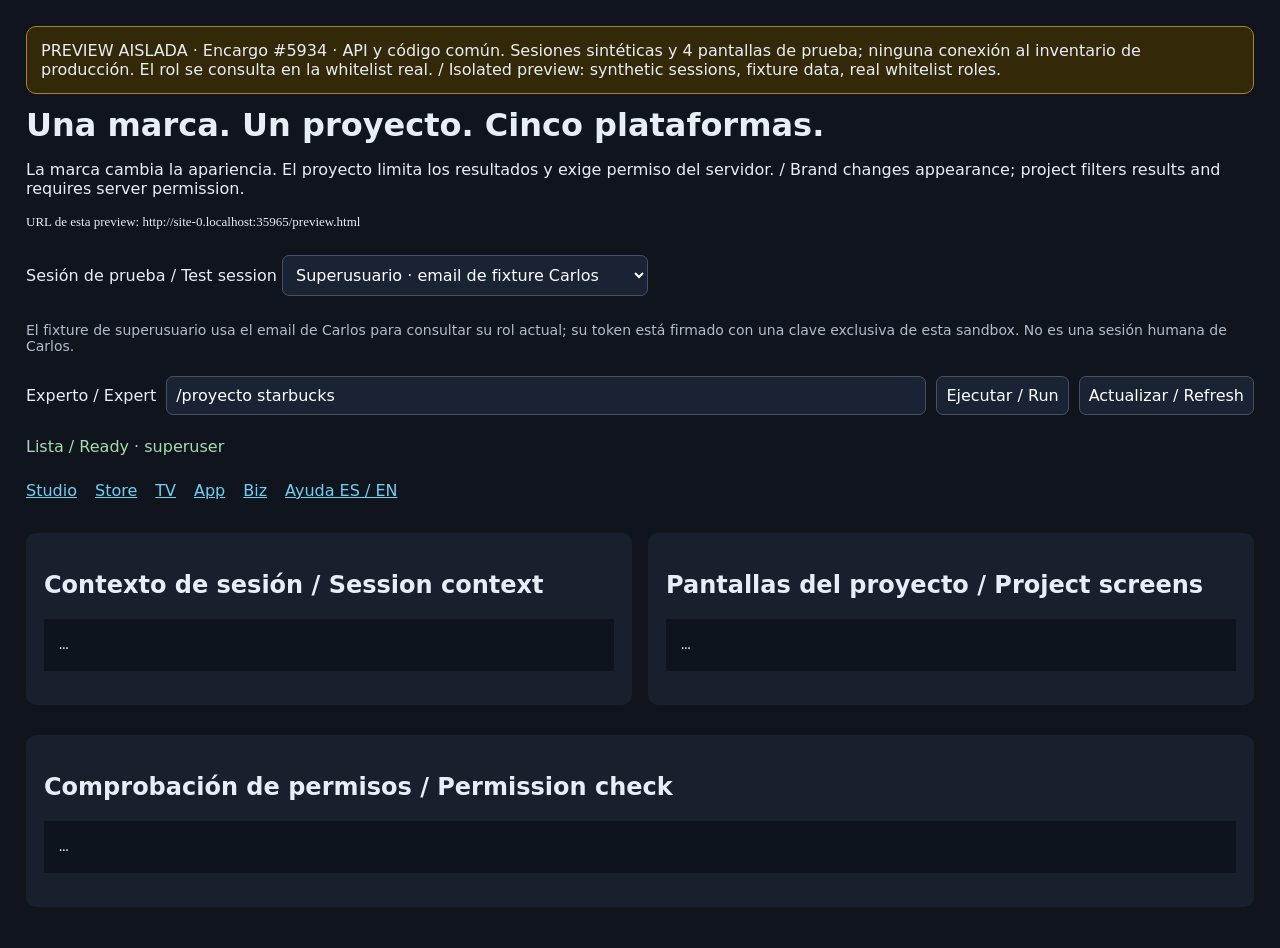
==== preview.html @ dd6ef252 "feat: share brand and server-verified project context (5934)" ====
<!doctype html>
<html lang="es" data-mode="expert"><head><meta charset="utf-8"><meta name="viewport" content="width=device-width, initial-scale=1"><title>Paraguas global · Preview aislada</title>
<link rel="stylesheet" href="tokens.css"><style>
body{margin:0;padding:26px;background:#10141c;color:#e8eef7;font:16px system-ui}main{max-width:1250px;margin:auto}h1{margin:12px 0}.warning{padding:14px;background:#332807;border:1px solid #ad8333;border-radius:10px}a{color:#70cff4}button,input,select{font:inherit;padding:9px;border-radius:7px;border:1px solid #465168;background:#192333;color:#fff}form{display:flex;gap:10px;margin:22px 0;flex-wrap:wrap}section{background:#19202d;padding:18px;border-radius:10px;margin:15px 0}pre{white-space:pre-wrap;overflow-wrap:anywhere;background:#0e141e;padding:15px;line-height:1.4}#status{min-height:26px;color:#a8dbb2}.url{font:13px ui-monospace;overflow-wrap:anywhere}nav{display:flex;flex-wrap:wrap;gap:18px;margin:18px 0}.grid{display:grid;grid-template-columns:1fr 1fr;gap:16px}@media(max-width:850px){.grid{grid-template-columns:1fr}}label{align-self:center}#cli{min-width:330px;flex:1}#role{margin:12px 0}.muted{color:#b3bdcc;font-size:14px}
</style></head><body><main>
<div class="warning">PREVIEW AISLADA · Encargo #5934 · API y código común. Sesiones sintéticas y 4 pantallas de prueba; ninguna conexión al inventario de producción. El rol se consulta en la whitelist real. / Isolated preview: synthetic sessions, fixture data, real whitelist roles.</div>
<h1>Una marca. Un proyecto. Cinco plataformas.</h1>
<p>La marca cambia la apariencia. El proyecto limita los resultados y exige permiso del servidor. / Brand changes appearance; project filters results and requires server permission.</p>
<p class="url">URL de esta preview: <span id="page-url"></span></p>
<label>Sesión de prueba / Test session <select id="role"><option value="superuser">Superusuario · email de fixture Carlos</option><option value="reader">Usuario normal · reader@preview.invalid</option></select></label>
<p class="muted">El fixture de superusuario usa el email de Carlos para consultar su rol actual; su token está firmado con una clave exclusiva de esta sandbox. No es una sesión humana de Carlos.</p>
<form id="command"><label for="cli">Experto / Expert</label><input id="cli" value="/proyecto starbucks" autocomplete="off" aria-label="Comando"><button>Ejecutar / Run</button><button type="button" id="refresh">Actualizar / Refresh</button></form>
<p id="status" role="status">Preparando sesión…</p>
<nav aria-label="Plataformas"><a href="https://www.admira.studio/">Studio</a><a href="https://www.admira.store/">Store</a><a href="https://www.admira.tv/parrilla">TV</a><a href="https://www.admira.app/">App</a><a href="https://www.admira.biz/">Biz</a><a href="help/index.html">Ayuda ES / EN</a></nav>
<div class="grid"><section><h2>Contexto de sesión / Session context</h2><p class="url"><a id="ctx-url"></a></p><pre id="ctx-result">…</pre></section><section><h2>Pantallas del proyecto / Project screens</h2><p class="url"><a id="screens-url"></a></p><pre id="screens-result">…</pre></section></div>
<section><h2>Comprobación de permisos / Permission check</h2><p class="url" id="reject-url"></p><pre id="reject-result">…</pre></section>
</main>
<script src="preview.js"></script><script src="contexto.js"></script><script src="marca-blanca.js" data-plataforma="studio"></script>
</body></html>
---- tokens.css ----
/* ============================================================
   Admira · Xperience · Design Tokens v0.1.0
   ============================================================
   Una sola fuente de verdad para la identidad visual del grupo:
   admira.studio (Pixer.IA) · xpaceos.com (XpaceOS) ·
   admira.app (Xbusiness) · admira.live · admira.tv · admira.store
   ============================================================ */

:root {
  /* ── Paleta · superficies ─────────────────────────────────── */
  --admira-bg:         #0a0c12;
  --admira-bg-elev:    #141826;
  --admira-bg-overlay: rgba(170, 136, 255, 0.05);

  /* ── Paleta · texto ────────────────────────────────────────── */
  --admira-text:       #f0e6ff;
  --admira-text-muted: rgba(216, 200, 255, 0.65);
  --admira-text-dim:   rgba(216, 200, 255, 0.40);

  /* ── Paleta · marcas del grupo ─────────────────────────────── */
  --admira-amber:   #ffd866;  /* Admira (paraguas) */
  --admira-violet:  #aa88ff;  /* Pixer.IA */
  --admira-cyan:    #50c8ff;  /* XpaceOS / digital twin */
  --admira-green:   #76b900;  /* Nvidia / XpaceOS retail */
  --admira-magenta: #ff4488;  /* CTA / hover acento */
  --admira-red:     #e2231a;  /* Lenovo */

  /* ── Bordes ────────────────────────────────────────────────── */
  --admira-border:        rgba(170, 136, 255, 0.25);
  --admira-border-strong: rgba(170, 136, 255, 0.45);
  --admira-border-amber:  rgba(255, 216, 102, 0.35);

  /* ── Tipografía ────────────────────────────────────────────── */
  --admira-font-sans: -apple-system, BlinkMacSystemFont, "Inter", "Segoe UI", Roboto, Helvetica, Arial, sans-serif;
  --admira-font-mono: ui-monospace, SFMono-Regular, "JetBrains Mono", Menlo, Consolas, monospace;

  /* ── Espaciados ────────────────────────────────────────────── */
  --admira-space-1:  4px;
  --admira-space-2:  8px;
  --admira-space-3: 14px;
  --admira-space-4: 22px;
  --admira-space-5: 36px;
  --admira-space-6: 56px;

  /* ── Radios ────────────────────────────────────────────────── */
  --admira-radius-sm:   6px;
  --admira-radius-md:  10px;
  --admira-radius-lg:  14px;
  --admira-radius-pill: 999px;

  /* ── Sombras / glows ──────────────────────────────────────── */
  --admira-shadow-glow-violet: 0 0 24px rgba(170, 136, 255, .40);
  --admira-shadow-glow-amber:  0 0 24px rgba(255, 216, 102, .40);
  --admira-shadow-glow-cyan:   0 0 24px rgba( 80, 200, 255, .40);
  --admira-shadow-card:        0 12px 32px rgba(0, 0, 0, .55);

  /* ── Transiciones ──────────────────────────────────────────── */
  --admira-tx-fast:    .12s;
  --admira-tx-normal:  .25s;
  --admira-tx-slow:    .45s;
}

/* ── Base ──────────────────────────────────────────────────── */
html, body {
  margin: 0;
  padding: 0;
  background: var(--admira-bg);
  color: var(--admira-text);
  font-family: var(--admira-font-sans);
  font-size: 15px;
  line-height: 1.55;
  -webkit-font-smoothing: antialiased;
  -moz-osx-font-smoothing: grayscale;
}

* { box-sizing: border-box; }

/* ── Tipografía utilitaria ─────────────────────────────────── */
.admira-mono { font-family: var(--admira-font-mono); }
.admira-eyebrow {
  font-family: var(--admira-font-mono);
  font-size: 10px;
  letter-spacing: .22em;
  text-transform: uppercase;
  color: var(--admira-text-muted);
}
.admira-h1 { font-size: 32px; font-weight: 700; line-height: 1.15; letter-spacing: -0.01em; margin: 0; }
.admira-h2 { font-size: 22px; font-weight: 600; line-height: 1.25; margin: 0; }
.admira-h3 { font-size: 16px; font-weight: 600; line-height: 1.3;  margin: 0; }
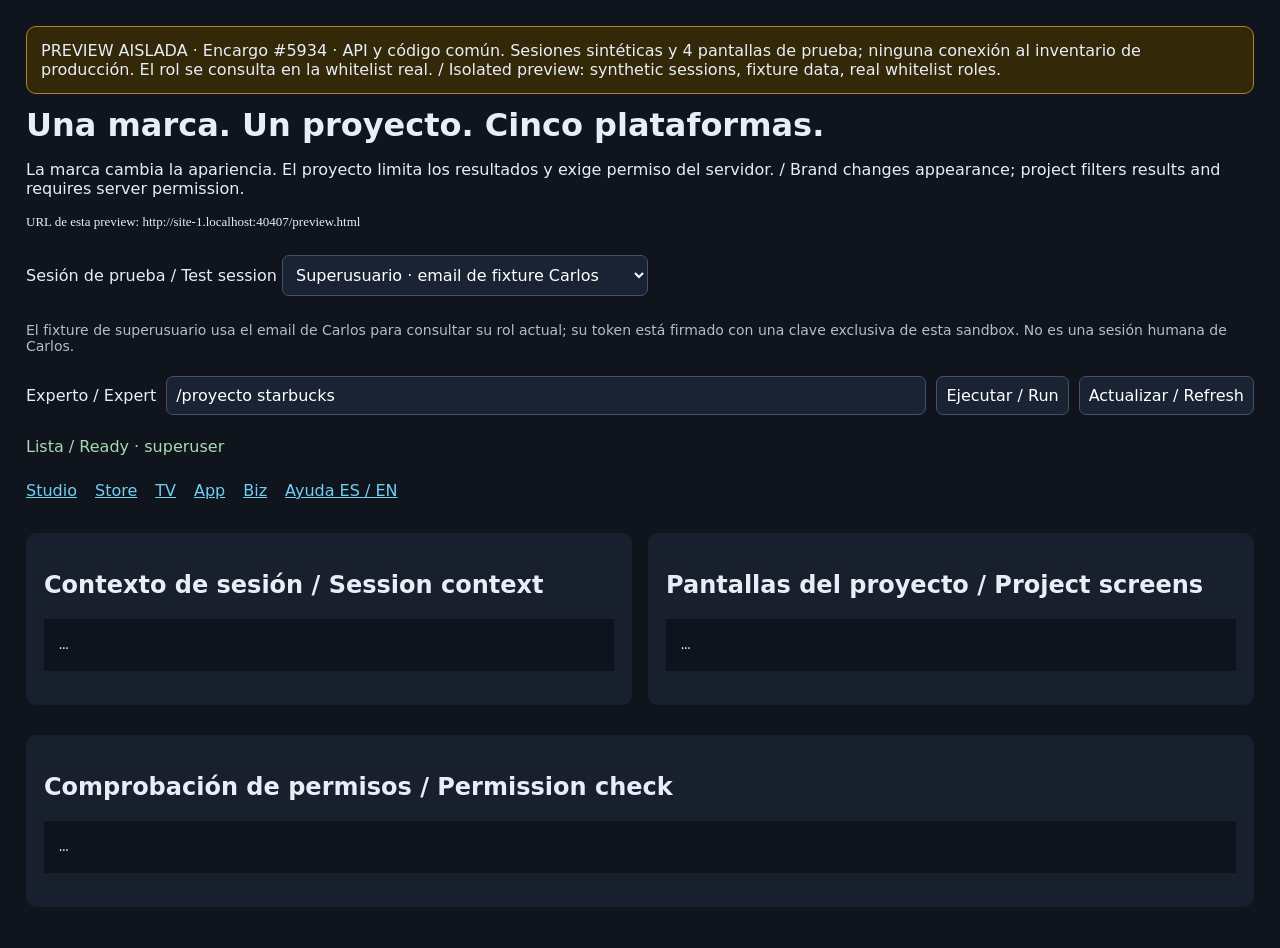
==== commit d5f619b4: "fix: keep preview panels readable with active brand" ====
--- a/preview.html
+++ b/preview.html
@@ -1,7 +1,7 @@
 <!doctype html>
 <html lang="es" data-mode="expert"><head><meta charset="utf-8"><meta name="viewport" content="width=device-width, initial-scale=1"><title>Paraguas global · Preview aislada</title>
 <link rel="stylesheet" href="tokens.css"><style>
-body{margin:0;padding:26px;background:#10141c;color:#e8eef7;font:16px system-ui}main{max-width:1250px;margin:auto}h1{margin:12px 0}.warning{padding:14px;background:#332807;border:1px solid #ad8333;border-radius:10px}a{color:#70cff4}button,input,select{font:inherit;padding:9px;border-radius:7px;border:1px solid #465168;background:#192333;color:#fff}form{display:flex;gap:10px;margin:22px 0;flex-wrap:wrap}section{background:#19202d;padding:18px;border-radius:10px;margin:15px 0}pre{white-space:pre-wrap;overflow-wrap:anywhere;background:#0e141e;padding:15px;line-height:1.4}#status{min-height:26px;color:#a8dbb2}.url{font:13px ui-monospace;overflow-wrap:anywhere}nav{display:flex;flex-wrap:wrap;gap:18px;margin:18px 0}.grid{display:grid;grid-template-columns:1fr 1fr;gap:16px}@media(max-width:850px){.grid{grid-template-columns:1fr}}label{align-self:center}#cli{min-width:330px;flex:1}#role{margin:12px 0}.muted{color:#b3bdcc;font-size:14px}
+body{margin:0;padding:26px;background:var(--mb-fondo,#10141c);color:var(--mbx-ink,#e8eef7);font:16px system-ui}main{max-width:1250px;margin:auto}h1{margin:12px 0}.warning{padding:14px;background:var(--mb-superficie-alt,#332807);color:var(--mbx-ink,#e8eef7);border:1px solid var(--mbx-brand,#ad8333);border-radius:10px}a{color:var(--mbx-brand,#70cff4)}button,input,select{font:inherit;padding:9px;border-radius:7px;border:1px solid #465168;background:#192333;color:#fff}form{display:flex;gap:10px;margin:22px 0;flex-wrap:wrap}section{background:var(--mb-superficie,#19202d);color:var(--mbx-ink,#e8eef7);padding:18px;border-radius:10px;margin:15px 0}pre{white-space:pre-wrap;overflow-wrap:anywhere;background:var(--mb-superficie-alt,#0e141e);color:var(--mbx-ink,#e8eef7);padding:15px;line-height:1.4}#status{min-height:26px;color:var(--mbx-ok,#a8dbb2)}.url{font:13px ui-monospace;overflow-wrap:anywhere}nav{display:flex;flex-wrap:wrap;gap:18px;margin:18px 0}.grid{display:grid;grid-template-columns:1fr 1fr;gap:16px}@media(max-width:850px){.grid{grid-template-columns:1fr}}label{align-self:center}#cli{min-width:330px;flex:1}#role{margin:12px 0}.muted{color:var(--mbx-mut,#b3bdcc);font-size:14px}
 </style></head><body><main>
 <div class="warning">PREVIEW AISLADA · Encargo #5934 · API y código común. Sesiones sintéticas y 4 pantallas de prueba; ninguna conexión al inventario de producción. El rol se consulta en la whitelist real. / Isolated preview: synthetic sessions, fixture data, real whitelist roles.</div>
 <h1>Una marca. Un proyecto. Cinco plataformas.</h1>
